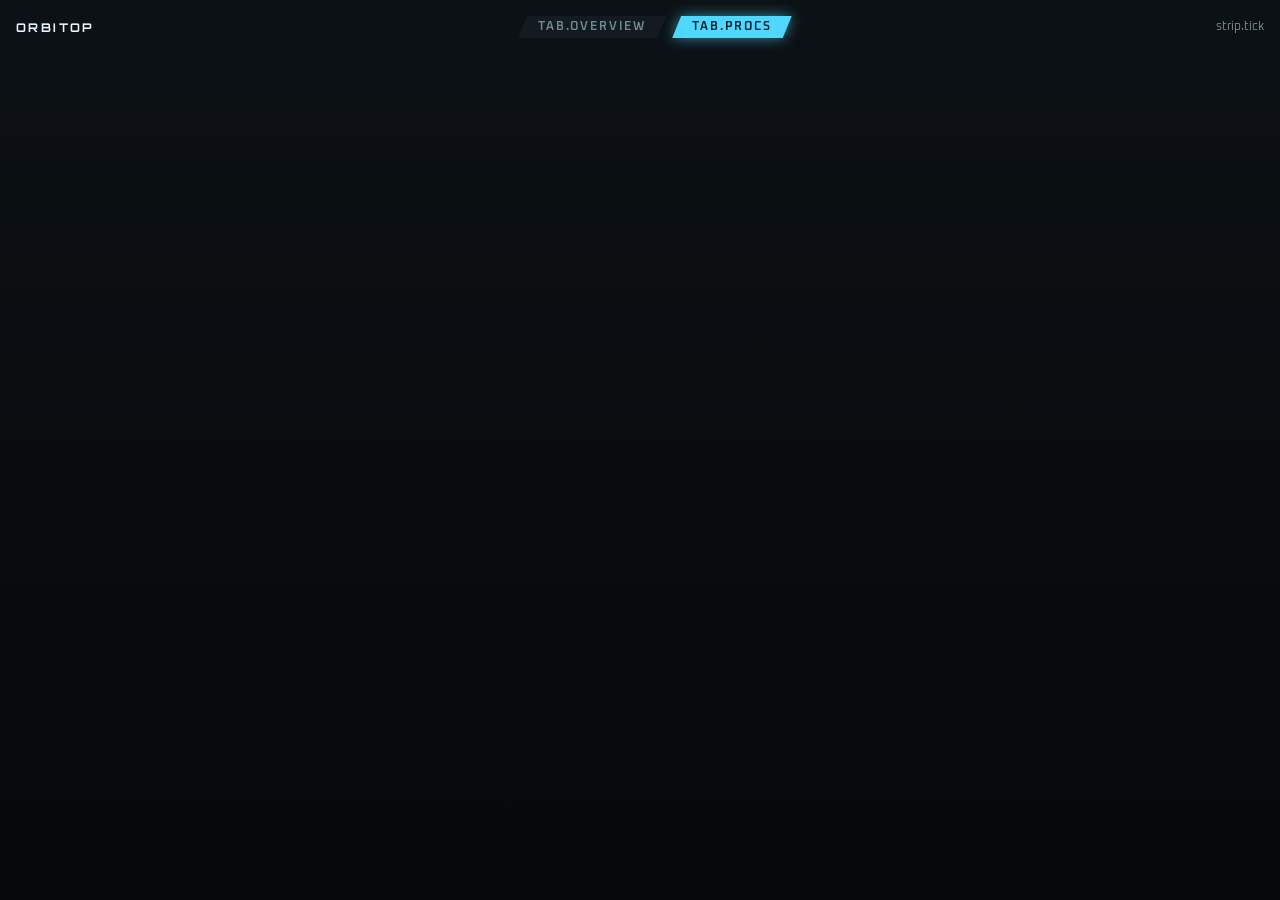
==== tests/ui/check.html @ 1b6e9e49 "feat: Übersicht im Konsolen-Look mit Canvas-Flächendiagrammen - chart.js: drawArea (Verlauf, 1,8-px-" ====
<!DOCTYPE html>
<!-- SPDX-License-Identifier: GPL-3.0-or-later -->
<!-- Copyright © 2026 zappelmann-sketch -->
<!-- Prüfseite für tests/test_ui.py (kopfloser Chrome); Ergebnis steht im Titel. Gleiche CSP wie index.html. -->
<html>
<head>
<meta charset="utf-8">
<meta http-equiv="Content-Security-Policy" content="default-src 'none'; script-src 'self'; style-src 'self'; font-src 'self'; img-src 'self' data:; connect-src 'none'; base-uri 'none'; form-action 'none'">
<title>RUNNING</title>
<link rel="stylesheet" href="../../orbitop/ui/style.css">
<script src="check.js" defer></script>
<script src="../../orbitop/ui/chart.js" defer></script>
<script src="../../orbitop/ui/app.js" defer></script>
</head>
<body></body>
</html>
---- orbitop/ui/style.css ----
/* SPDX-License-Identifier: GPL-3.0-or-later */
/* Copyright © 2026 zappelmann-sketch */
/* Look „Raumstation-Konsole mit Cockpit-Schrift“ nach docs/superpowers/specs/entwuerfe/uebersicht.html. Immer dunkel. */

@font-face {
  font-family: Orbitron;
  src: url("fonts/Orbitron.ttf") format("truetype");
  font-weight: 400 900;
  font-display: block;
}
@font-face {
  font-family: Oxanium;
  src: url("fonts/Oxanium.ttf") format("truetype");
  font-weight: 200 800;
  font-display: block;
}

:root {
  --ink: #e9f6ff;
  --mut: #6f8b98;
  --amber: #ffb54a;
  --cyan: #4fd8ff;
  color-scheme: dark;
}
[hidden] { display: none !important; }
html { background: #06080a; }
body {
  margin: 0;
  min-height: 100vh;
  box-sizing: border-box;
  padding: 16px;
  background: linear-gradient(180deg, #0c1115, #06080a) fixed;
  color: var(--ink);
  font: 13px Oxanium, system-ui, sans-serif;
}
button { font: inherit; color: inherit; border: 0; background: none; cursor: pointer; }
button:focus-visible { outline: 2px solid var(--ink); outline-offset: 2px; }

/* Namen und Beschriftungen aus dem System: eigene Schreibrichtung */
.nm, .aside, .kv span, .lg span { unicode-bidi: isolate; }

/* ---- Kopfzeile ---- */
.hdr { display: flex; align-items: center; gap: 14px; margin-bottom: 12px; }
.brand { font-family: Orbitron, sans-serif; font-weight: 700; letter-spacing: .2em; font-size: 12px; }
.tabs { display: flex; gap: 6px; margin: 0 auto; }
.s { color: var(--mut); font-size: 11.5px; font-variant-numeric: tabular-nums; }

/* Reiter und Chips: Form auf ::before, damit Leuchten und Fokusrahmen nicht abgeschnitten werden */
.tab, .chip { position: relative; z-index: 0; }
.tab::before, .chip::before { content: ""; position: absolute; inset: 0; z-index: -1; }
.tab {
  padding: 4px 20px;
  letter-spacing: .16em;
  text-transform: uppercase;
  font-weight: 600;
  font-size: 11.5px;
  color: var(--mut);
}
.tab::before { background: #141b20; clip-path: polygon(9px 0, 100% 0, calc(100% - 9px) 100%, 0 100%); }
.tab:hover { color: var(--ink); }
.tab.on { color: #04161d; filter: drop-shadow(0 0 7px rgba(79, 216, 255, .6)); }
.tab.on::before { background: var(--cyan); }

/* ---- Lastzeile ---- */
.strip {
  display: flex;
  gap: 8px;
  align-items: center;
  margin-bottom: 12px;
  padding: 7px 14px;
  background: #10161a;
  clip-path: polygon(0 0, calc(100% - 12px) 0, 100% 12px, 100% 100%, 0 100%);
  border-left: 2px solid var(--amber);
}
.strip .lbl { letter-spacing: .14em; text-transform: uppercase; font-size: 11px; color: var(--amber); font-weight: 600; }
.chips { display: flex; gap: 8px; flex-wrap: wrap; }
.chip { padding: 3px 12px; font-variant-numeric: tabular-nums; }
.chip::before { background: #1a232a; clip-path: polygon(6px 0, 100% 0, calc(100% - 6px) 100%, 0 100%); }
.chip:hover::before { background: #24313a; }
.chip b { color: #fff; font-weight: 600; }
.strip .hint { margin-left: auto; }

/* ---- Kacheln ---- */
.grid { display: grid; grid-template-columns: repeat(4, minmax(0, 1fr)); gap: 12px; }
@media (max-width: 1299px) { .grid { grid-template-columns: repeat(3, minmax(0, 1fr)); } }
@media (max-width: 999px) { .grid { grid-template-columns: repeat(2, minmax(0, 1fr)); } }

/* Rahmen = äußere Fläche mit Farbverlauf, innen 1 px kleiner, beide mit abgeschrägten Ecken; --c setzt app.js */
.tile {
  --c: var(--cyan);
  padding: 1px;
  background: linear-gradient(135deg, var(--c) 0%, color-mix(in srgb, var(--c) 30%, transparent) 30%,
                              rgba(255, 255, 255, .06) 60%, color-mix(in srgb, var(--c) 35%, transparent) 100%);
  clip-path: polygon(0 0, calc(100% - 18px) 0, 100% 18px, 100% 100%, 18px 100%, 0 calc(100% - 18px));
}
.in {
  box-sizing: border-box;
  height: 100%;
  display: flex;
  flex-direction: column;
  gap: 7px;
  padding: 11px 13px 13px;
  background: linear-gradient(180deg, #121a1f, #0b1013);
  clip-path: polygon(0 0, calc(100% - 17.5px) 0, 100% 17.5px, 100% 100%, 17.5px 100%, 0 calc(100% - 17.5px));
}
.head { display: flex; justify-content: space-between; align-items: flex-end; gap: 10px; }
.who { min-width: 0; }
.t {
  font-weight: 600;
  font-size: 11px;
  letter-spacing: .16em;
  text-transform: uppercase;
  color: color-mix(in srgb, var(--c) 70%, #dfefff);
  white-space: nowrap;
  overflow: hidden;
  text-overflow: ellipsis;
}
.v {
  font-family: Orbitron, sans-serif;
  font-weight: 700;
  font-size: 22px;
  line-height: 1.1;
  color: #f2fbff;
  white-space: nowrap;
  text-shadow: 0 0 14px color-mix(in srgb, var(--c) 55%, transparent);
}
.head .aside { text-align: right; white-space: nowrap; }

.seg { display: flex; gap: 2px; }
.seg b { flex: 1; height: 6px; background: #1a2329; }
.seg b.on { background: var(--c); box-shadow: 0 0 6px color-mix(in srgb, var(--c) 70%, transparent); }
.seg b.hot { background: var(--amber); box-shadow: 0 0 6px rgba(255, 181, 74, .7); }

/* Diagrammfläche mit feiner Rasterlinien-Textur; Gitter, Kurven und Punkt zeichnet chart.js */
.plot {
  position: relative;
  overflow: hidden;
  background: repeating-linear-gradient(0deg, rgba(120, 200, 255, .035) 0 2px, transparent 2px 4px), #070b0d;
  border-left: 2px solid color-mix(in srgb, var(--c) 65%, transparent);
}
.plot canvas { display: block; width: 100%; height: 92px; }
.plot.mini canvas { height: 32px; }
.cap { position: absolute; left: 7px; top: 3px; font-size: 10px; color: var(--mut); letter-spacing: .06em; }

/* CPU-Threads: bis 8 als Mini-Diagramme, sonst als Balkenreihe (Höhe --v in %, per CSSOM) */
.cores { display: grid; grid-template-columns: repeat(4, minmax(0, 1fr)); gap: 4px; }
.bars {
  display: flex;
  align-items: flex-end;
  gap: 2px;
  height: 32px;
  background: repeating-linear-gradient(0deg, rgba(120, 200, 255, .035) 0 2px, transparent 2px 4px), #070b0d;
  border-left: 2px solid color-mix(in srgb, var(--c) 65%, transparent);
}
.bars i {
  flex: 1;
  min-height: 1px;
  height: calc(var(--v, 0) * 1%);
  background: var(--c);
  box-shadow: 0 0 5px color-mix(in srgb, var(--c) 60%, transparent);
}
.bars i.hot { background: var(--amber); box-shadow: 0 0 5px rgba(255, 181, 74, .6); }

.lg { display: flex; gap: 10px; font-size: 11px; color: #b9cad4; flex-wrap: wrap; }
.lg i { display: inline-block; width: 10px; height: 3px; vertical-align: middle; margin-right: 4px; }
.lg .l0 i { background: var(--c); box-shadow: 0 0 5px var(--c); }
.lg .l1 i { background: var(--c2); box-shadow: 0 0 5px var(--c2); }
.lg .l2 i { background: var(--c3); box-shadow: 0 0 5px var(--c3); }

.kv { display: grid; grid-template-columns: auto 1fr; gap: 2px 10px; font-size: 12px; font-variant-numeric: tabular-nums; }
.kv span:nth-child(odd) { color: var(--mut); }
.kv.dev { font-size: 11px; padding-top: 6px; border-top: 1px solid rgba(120, 200, 255, .08); color: #b9cad4; }

/* ---- Fußzeile ---- */
.foot { margin-top: 12px; color: var(--mut); font-size: 11.5px; }
.foot p { margin: 0 0 4px; }
.foot .hint { padding-left: 8px; border-left: 2px solid var(--amber); color: #cdbb98; }
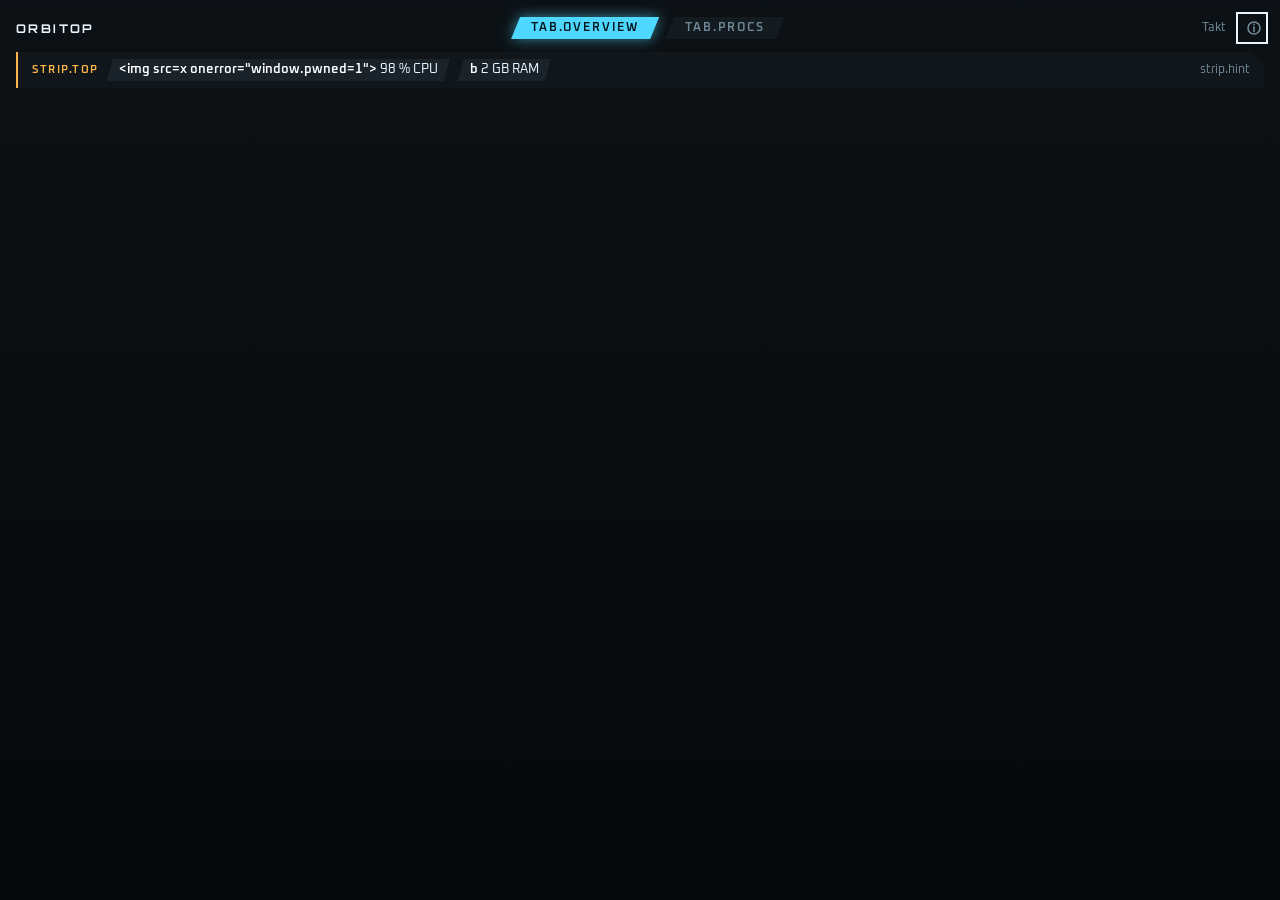
==== commit 21d4aa89: "refactor: Oberfläche lädt als ES-Module app.js und chart.js liegen jetzt als Module in orbitop/ui/js" ====
--- a/tests/ui/check.html
+++ b/tests/ui/check.html
@@ -8,9 +8,9 @@
 <meta http-equiv="Content-Security-Policy" content="default-src 'none'; script-src 'self'; style-src 'self'; font-src 'self'; img-src 'self' data:; connect-src 'none'; base-uri 'none'; form-action 'none'">
 <title>RUNNING</title>
 <link rel="stylesheet" href="../../orbitop/ui/style.css">
-<script src="check.js" defer></script>
-<script src="../../orbitop/ui/chart.js" defer></script>
-<script src="../../orbitop/ui/app.js" defer></script>
+<!-- check.js zuerst: Module laufen in dieser Reihenfolge, so steht die gefälschte Brücke vor dem Einstieg main.js -->
+<script type="module" src="check.js"></script>
+<script type="module" src="../../orbitop/ui/js/main.js"></script>
 </head>
 <body></body>
 </html>
--- a/orbitop/ui/style.css
+++ b/orbitop/ui/style.css
@@ -1,6 +1,7 @@
 /* SPDX-License-Identifier: GPL-3.0-or-later */
 /* Copyright © 2026 zappelmann-sketch */
-/* Look „Raumstation-Konsole mit Cockpit-Schrift“ nach docs/superpowers/specs/entwuerfe/uebersicht.html. Immer dunkel. */
+/* Look „Raumstation-Konsole mit Cockpit-Schrift“ nach docs/superpowers/specs/entwuerfe/{uebersicht,prozesse}.html.
+   Immer dunkel. */
 
 @font-face {
   font-family: Orbitron;
@@ -20,6 +21,7 @@
   --mut: #6f8b98;
   --amber: #ffb54a;
   --cyan: #4fd8ff;
+  --red: #ff5f7a;
   color-scheme: dark;
 }
 [hidden] { display: none !important; }
@@ -38,6 +40,7 @@
 
 /* Namen und Beschriftungen aus dem System: eigene Schreibrichtung */
 .nm, .aside, .kv span, .lg span { unicode-bidi: isolate; }
+.kv span, .lg span, .dev .nm { overflow-wrap: anywhere; } /* lange Namen ohne Leerzeichen sprengen sonst die Kachel */
 
 /* ---- Kopfzeile ---- */
 .hdr { display: flex; align-items: center; gap: 14px; margin-bottom: 12px; }
@@ -45,9 +48,14 @@
 .tabs { display: flex; gap: 6px; margin: 0 auto; }
 .s { color: var(--mut); font-size: 11.5px; font-variant-numeric: tabular-nums; }
 
-/* Reiter und Chips: Form auf ::before, damit Leuchten und Fokusrahmen nicht abgeschnitten werden */
-.tab, .chip { position: relative; z-index: 0; }
-.tab::before, .chip::before { content: ""; position: absolute; inset: 0; z-index: -1; }
+/* Reiter, Chips und Knöpfe: Form auf ::before, damit Leuchten und Fokusrahmen nicht abgeschnitten werden */
+.tab, .chip, .btn, .filters button { position: relative; z-index: 0; }
+.tab::before, .chip::before, .btn::before, .filters button::before {
+  content: "";
+  position: absolute;
+  inset: 0;
+  z-index: -1;
+}
 .tab {
   padding: 4px 20px;
   letter-spacing: .16em;
@@ -73,20 +81,21 @@
   border-left: 2px solid var(--amber);
 }
 .strip .lbl { letter-spacing: .14em; text-transform: uppercase; font-size: 11px; color: var(--amber); font-weight: 600; }
-.chips { display: flex; gap: 8px; flex-wrap: wrap; }
+.chips { display: flex; flex: 1; min-width: 0; gap: 8px; flex-wrap: wrap; }
 .chip { padding: 3px 12px; font-variant-numeric: tabular-nums; }
 .chip::before { background: #1a232a; clip-path: polygon(6px 0, 100% 0, calc(100% - 6px) 100%, 0 100%); }
 .chip:hover::before { background: #24313a; }
-.chip b { color: #fff; font-weight: 600; }
+.chip b { color: #fff; font-weight: 600; overflow-wrap: anywhere; }
 .strip .hint { margin-left: auto; }
+.strip .lbl, .strip .hint { white-space: nowrap; }
 
 /* ---- Kacheln ---- */
 .grid { display: grid; grid-template-columns: repeat(4, minmax(0, 1fr)); gap: 12px; }
-@media (max-width: 1299px) { .grid { grid-template-columns: repeat(3, minmax(0, 1fr)); } }
-@media (max-width: 999px) { .grid { grid-template-columns: repeat(2, minmax(0, 1fr)); } }
+@media (width < 1300px) { .grid { grid-template-columns: repeat(3, minmax(0, 1fr)); } }
+@media (width < 1000px) { .grid { grid-template-columns: repeat(2, minmax(0, 1fr)); } }
 
 /* Rahmen = äußere Fläche mit Farbverlauf, innen 1 px kleiner, beide mit abgeschrägten Ecken; --c setzt app.js */
-.tile {
+.tile, .frame {
   --c: var(--cyan);
   padding: 1px;
   background: linear-gradient(135deg, var(--c) 0%, color-mix(in srgb, var(--c) 30%, transparent) 30%,
@@ -104,7 +113,7 @@
   clip-path: polygon(0 0, calc(100% - 17.5px) 0, 100% 17.5px, 100% 100%, 17.5px 100%, 0 calc(100% - 17.5px));
 }
 .head { display: flex; justify-content: space-between; align-items: flex-end; gap: 10px; }
-.who { min-width: 0; }
+.who { flex: 1 1 0; min-width: 0; } /* Titel kürzt zuerst; aside behält seine Breite bis zur Hälfte */
 .t {
   font-weight: 600;
   font-size: 11px;
@@ -124,34 +133,45 @@
   white-space: nowrap;
   text-shadow: 0 0 14px color-mix(in srgb, var(--c) 55%, transparent);
 }
-.head .aside { text-align: right; white-space: nowrap; }
+.head .aside {
+  max-width: 50%;
+  min-width: 0;
+  overflow: hidden;
+  text-overflow: ellipsis;
+  text-align: right;
+  white-space: nowrap;
+}
 
 .seg { display: flex; gap: 2px; }
 .seg b { flex: 1; height: 6px; background: #1a2329; }
 .seg b.on { background: var(--c); box-shadow: 0 0 6px color-mix(in srgb, var(--c) 70%, transparent); }
 .seg b.hot { background: var(--amber); box-shadow: 0 0 6px rgba(255, 181, 74, .7); }
 
-/* Diagrammfläche mit feiner Rasterlinien-Textur; Gitter, Kurven und Punkt zeichnet chart.js */
-.plot {
-  position: relative;
-  overflow: hidden;
+/* Diagrammfläche mit feiner Rasterlinien-Textur; Gitter, Kurven und Punkt zeichnet chart.js. Das Gitter (SVG) liegt
+   unter der Canvas der Kurven: so lässt sich das Kurvenbild verschieben, während das Gitter stehen bleibt. */
+.plot, .bars {
   background: repeating-linear-gradient(0deg, rgba(120, 200, 255, .035) 0 2px, transparent 2px 4px), #070b0d;
   border-left: 2px solid color-mix(in srgb, var(--c) 65%, transparent);
 }
-.plot canvas { display: block; width: 100%; height: 92px; }
+.plot { position: relative; overflow: hidden; }
+.plot canvas { position: relative; display: block; width: 100%; height: 92px; }
+.plot .gridlines { position: absolute; top: 0; left: 0; width: 100%; height: 100%; }
+.plot .gridlines path { fill: none; stroke: rgba(120, 200, 255, .09); stroke-width: 1; }
 .plot.mini canvas { height: 32px; }
-.cap { position: absolute; left: 7px; top: 3px; font-size: 10px; color: var(--mut); letter-spacing: .06em; }
+.cap {
+  position: absolute;
+  z-index: 1; /* über Gitter und Canvas, die positioniert sind */
+  left: 7px;
+  top: 3px;
+  font-size: 10px;
+  color: var(--mut);
+  letter-spacing: .06em;
+  text-transform: uppercase;
+}
 
 /* CPU-Threads: bis 8 als Mini-Diagramme, sonst als Balkenreihe (Höhe --v in %, per CSSOM) */
 .cores { display: grid; grid-template-columns: repeat(4, minmax(0, 1fr)); gap: 4px; }
-.bars {
-  display: flex;
-  align-items: flex-end;
-  gap: 2px;
-  height: 32px;
-  background: repeating-linear-gradient(0deg, rgba(120, 200, 255, .035) 0 2px, transparent 2px 4px), #070b0d;
-  border-left: 2px solid color-mix(in srgb, var(--c) 65%, transparent);
-}
+.bars { display: flex; align-items: flex-end; gap: 2px; height: 32px; }
 .bars i {
   flex: 1;
   min-height: 1px;
@@ -167,11 +187,266 @@
 .lg .l1 i { background: var(--c2); box-shadow: 0 0 5px var(--c2); }
 .lg .l2 i { background: var(--c3); box-shadow: 0 0 5px var(--c3); }
 
-.kv { display: grid; grid-template-columns: auto 1fr; gap: 2px 10px; font-size: 12px; font-variant-numeric: tabular-nums; }
+.kv {
+  display: grid;
+  grid-template-columns: fit-content(50%) minmax(0, 1fr); /* ein langer Name nimmt höchstens die Hälfte */
+  gap: 2px 10px;
+  font-size: 12px;
+  font-variant-numeric: tabular-nums;
+}
 .kv span:nth-child(odd) { color: var(--mut); }
-.kv.dev { font-size: 11px; padding-top: 6px; border-top: 1px solid rgba(120, 200, 255, .08); color: #b9cad4; }
+/* Geräte-Tabelle: dezent wie die kv-Liste, Spaltenköpfe in Muted-Ink */
+.dev {
+  border-collapse: collapse;
+  border-top: 1px solid rgba(120, 200, 255, .08);
+  font-size: 11px;
+  font-variant-numeric: tabular-nums;
+  color: #b9cad4;
+}
+.dev th, .dev td { padding: 1px 10px 1px 0; text-align: left; font-weight: 400; vertical-align: top; }
+.dev thead th { padding-top: 6px; color: var(--mut); }
+.dev .nm { color: var(--mut); }
 
 /* ---- Fußzeile ---- */
 .foot { margin-top: 12px; color: var(--mut); font-size: 11.5px; }
+.foot.off { display: none; }
 .foot p { margin: 0 0 4px; }
 .foot .hint { padding-left: 8px; border-left: 2px solid var(--amber); color: #cdbb98; }
+
+/* ---- Kopfzeile: Info-Knopf ---- */
+.info { display: grid; place-items: center; width: 24px; height: 24px; color: var(--mut); }
+.info:hover { color: var(--ink); }
+.info svg { width: 16px; height: 16px; }
+.info path, .st path, .notice path { fill: none; stroke: currentColor; stroke-width: 1.6; stroke-linecap: round; }
+
+/* ---- Prozesse (entwuerfe/prozesse.html) ---- */
+.procs {
+  display: grid;
+  /* Liste, Trenner (die frühere Lücke), Detail; Anteile --list/--detail setzt app.js. Die Mindestbreiten gelten auch,
+     wenn ein gespeicherter Anteil im schmaleren Fenster nicht passt. */
+  grid-template-columns: minmax(360px, var(--list, 1.55fr)) 12px minmax(300px, var(--detail, 1fr));
+  grid-template-rows: minmax(0, 1fr);
+  gap: 12px 0;
+  height: calc(100vh - 68px); /* Kopfzeile und Rand; Tabelle und Detail rollen innen */
+  min-height: 460px;
+}
+.procs .in { gap: 8px; }
+/* Schmal: Tabelle (Standardspalten 910 px) über dem Detail, die Seite rollt senkrecht */
+@media (width < 1100px) {
+  .procs { grid-template-columns: minmax(0, 1fr); grid-template-rows: none; height: auto; }
+  .list .scroll { flex: none; height: 60vh; min-height: 240px; }
+  .split { display: none; }
+}
+/* Trenner: ruhig ein kurzer Strich, beim Zeigen heller, beim Ziehen und bei Fokus in voller Höhe Cyan */
+.split { position: relative; cursor: col-resize; touch-action: none; }
+.split::after { content: ""; position: absolute; left: 5px; top: calc(50% - 16px); width: 2px; height: 32px; background: #24323b; }
+.split:hover::after { background: var(--mut); }
+.split:focus-visible { outline: none; }
+.split:focus-visible::after, .split.on::after { top: 0; height: 100%; background: var(--cyan); }
+/* Beim Ziehen: keine Textauswahl; an Griff und Trenner bleibt der Zeiger für die Breite */
+[data-drag], [data-drag] * { -webkit-user-select: none; user-select: none; }
+[data-drag="width"], [data-drag="width"] *, [data-drag="split"], [data-drag="split"] * { cursor: col-resize !important; }
+.bar2 { display: flex; gap: 10px; align-items: center; }
+.search {
+  flex: 1;
+  min-width: 0;
+  padding: 5px 10px;
+  font: inherit;
+  color: var(--ink);
+  background: #070b0d;
+  border: 0;
+  border-left: 2px solid var(--cyan);
+  border-radius: 0;
+}
+.search::placeholder { color: var(--mut); }
+.search:focus-visible { outline: 2px solid var(--ink); outline-offset: 2px; }
+.filters { display: flex; gap: 4px; }
+.filters button { padding: 3px 10px; font-size: 11px; letter-spacing: .08em; color: var(--mut); white-space: nowrap; }
+.filters button::before { background: #141b20; clip-path: polygon(5px 0, 100% 0, calc(100% - 5px) 100%, 0 100%); }
+.filters button:hover, .filters button[aria-pressed="true"] { color: var(--ink); }
+.filters button[aria-pressed="true"]::before { background: #24323b; }
+
+.scroll { flex: 1; min-height: 0; overflow: auto; }
+/* Breiten setzt app.js per CSSOM auf col und table */
+.ptable { table-layout: fixed; border-collapse: collapse; font-variant-numeric: tabular-nums; }
+.ptable th {
+  position: sticky;
+  top: 0;
+  z-index: 1;
+  padding: 5px 6px;
+  text-align: left;
+  overflow: hidden; /* schmale Spalten: der Kopf darf in den Innenabstand, nicht in die Nachbarspalte */
+  background: #111920;
+  border-bottom: 1px solid #1f2a31;
+}
+.ptable th button {
+  font-weight: 500;
+  font-size: 10.5px;
+  letter-spacing: .12em;
+  text-transform: uppercase;
+  color: var(--mut);
+  white-space: nowrap;
+}
+.ptable th button:hover, .ptable th[aria-sort] button { color: var(--ink); }
+.ptable th button:focus-visible { outline-offset: -2px; } /* innen: die Zelle schneidet sonst den Ring ab */
+.ptable th[aria-sort] button::after { margin-left: 2px; letter-spacing: 0; } /* passt so auch in schmale Zahlenspalten */
+.ptable th[aria-sort="descending"] button::after { content: "▾"; }
+.ptable th[aria-sort="ascending"] button::after { content: "▴"; }
+/* Griff am rechten Rand jeder Kopfzelle: Strich erst beim Zeigen auf den Kopf, beim Ziehen Cyan */
+.grip { position: absolute; top: 0; right: 0; bottom: 0; width: 6px; cursor: col-resize; touch-action: none; }
+.grip::after { content: ""; position: absolute; top: 6px; bottom: 6px; right: 0; width: 1px; }
+.ptable thead:hover .grip::after { background: #24323b; }
+.ptable thead .grip:hover::after { background: var(--mut); }
+.ptable thead .grip.on::after { background: var(--cyan); }
+.ptable th.on button { color: var(--cyan); } /* Kopf, der gerade umgeordnet wird */
+/* Einfügemarke beim Umordnen, Lage setzt app.js per CSSOM */
+.drop {
+  position: fixed;
+  z-index: 2;
+  width: 2px;
+  margin-left: -1px;
+  background: var(--cyan);
+  box-shadow: 0 0 6px rgba(79, 216, 255, .6);
+  pointer-events: none;
+}
+.ptable .r { text-align: right; }
+.ptable td { padding: 6px; border-bottom: 1px solid #141c21; white-space: nowrap; overflow: hidden; text-overflow: ellipsis; }
+.ptable tbody tr { cursor: pointer; }
+.ptable tr.pad td { padding: 0; } /* Abstandszeile für nicht gezeichnete Zeilen, Höhe setzt app.js */
+.ptable tbody tr:hover td { background: rgba(255, 255, 255, .025); }
+.ptable tr.sel td { background: rgba(79, 216, 255, .10); }
+.ptable tr.sel td:first-child { box-shadow: inset 2px 0 0 var(--cyan); }
+.ptable tr:focus-visible { outline: 2px solid var(--ink); outline-offset: -2px; }
+.name b { font-weight: 600; }
+.name .s { margin-left: 6px; }
+
+/* Mini-Verlauf je Zeile (SVG), Farbe nach Zustand */
+.spark { display: block; width: 90px; height: 18px; color: var(--cyan); }
+.spark path:first-child { fill: currentColor; opacity: .25; }
+.spark path:last-child { fill: none; stroke: currentColor; stroke-width: 1.4; }
+.spark.warn { color: var(--amber); }
+.spark.bad { color: var(--red); }
+.spark.stop { color: #c48bff; }
+.spark.dead { color: var(--mut); }
+
+/* Zustand als Plakette mit Symbol und Text */
+.st {
+  display: inline-flex;
+  align-items: center;
+  gap: 6px;
+  padding: 2px 9px 2px 7px;
+  font-size: 11.5px;
+  white-space: nowrap;
+  clip-path: polygon(5px 0, 100% 0, calc(100% - 5px) 100%, 0 100%);
+}
+.st svg { flex: none; width: 12px; height: 12px; }
+.st.ok { background: rgba(61, 255, 168, .10); color: #8dffcb; }
+.st.idle, .st.dead { background: #162027; color: #9fb4bf; }
+.st.warn { background: rgba(255, 181, 74, .14); color: #ffc977; }
+.st.bad { background: rgba(255, 95, 122, .16); color: #ff9aac; }
+.st.stop { background: rgba(196, 139, 255, .14); color: #d8b8ff; }
+
+/* Detail */
+.detail .in { overflow-y: auto; }
+.dbody { display: contents; }
+.dhead { display: flex; justify-content: space-between; align-items: baseline; gap: 12px; margin-top: -6px; }
+.big {
+  flex: 1 1 0;
+  min-width: 0;
+  font-family: Orbitron, sans-serif;
+  font-weight: 700;
+  font-size: 19px;
+  text-shadow: 0 0 14px rgba(79, 216, 255, .5);
+  white-space: nowrap;
+  overflow: hidden;
+  text-overflow: ellipsis;
+}
+.dhead .s { max-width: 50%; white-space: nowrap; overflow: hidden; text-overflow: ellipsis; }
+.cmd {
+  margin-top: -6px;
+  overflow: hidden;
+  overflow-wrap: anywhere;
+  display: -webkit-box;
+  -webkit-box-orient: vertical;
+  -webkit-line-clamp: 3;
+}
+.cmd:empty { display: none; }
+.plot.proc canvas { height: 70px; }
+.detail .kv { margin: 2px 0; }
+.verdict {
+  padding: 9px 11px;
+  line-height: 1.45;
+  overflow-wrap: anywhere; /* Elternname aus dem System */
+  background: #10171b;
+  border-left: 2px solid #9fb4bf;
+}
+.verdict b { font-weight: 600; color: #fff; }
+.verdict.ok { background: rgba(61, 255, 168, .06); border-color: #3dffa8; }
+.verdict.ok b { color: #8dffcb; }
+.verdict.warn { background: rgba(255, 181, 74, .08); border-color: var(--amber); }
+.verdict.warn b { color: #ffc977; }
+.verdict.bad { background: rgba(255, 95, 122, .08); border-color: var(--red); }
+.verdict.bad b { color: #ff9aac; }
+.verdict.stop { background: rgba(196, 139, 255, .07); border-color: #c48bff; }
+.verdict.stop b { color: #d8b8ff; }
+.btns { display: flex; flex-wrap: wrap; gap: 8px; margin-top: 2px; }
+.btn, .switch { font-weight: 600; letter-spacing: .08em; font-size: 12px; }
+.btn { padding: 6px 16px; }
+.btn::before { clip-path: polygon(8px 0, 100% 0, calc(100% - 8px) 100%, 0 100%); }
+.btn.term { color: var(--amber); }
+.btn.term::before { background: #2a2014; box-shadow: inset 0 0 0 1px rgba(255, 181, 74, .5); }
+.btn.kill { color: var(--red); }
+.btn.kill::before { background: #2a1218; box-shadow: inset 0 0 0 1px rgba(255, 95, 122, .5); }
+.btn.plain::before { background: #1a232a; box-shadow: inset 0 0 0 1px rgba(255, 255, 255, .1); }
+.btn[aria-disabled="true"] { opacity: .4; cursor: not-allowed; }
+/* Lebt der Prozess 5 s nach „Beenden“ noch: einmal kurz pulsieren, danach bleibt der Bernstein-Rand */
+.btn.kill.alert::before { box-shadow: inset 0 0 0 2px var(--amber); }
+.btn.kill.alert { animation: pulse 1s ease-in-out 3; }
+@keyframes pulse { 50% { filter: drop-shadow(0 0 9px rgba(255, 181, 74, .95)); } }
+@media (prefers-reduced-motion: reduce) { .btn.kill.alert { animation: none; } }
+.detail p { margin: 0; }
+.reason { color: #cdbb98; }
+.reason:empty { display: none; }
+.notice { display: flex; gap: 8px; align-items: flex-start; padding: 7px 8px 7px 10px; background: #10181d; border-left: 2px solid var(--cyan); }
+.notice span { flex: 1; line-height: 1.4; }
+.notice .x { display: grid; place-items: center; width: 20px; height: 20px; color: var(--mut); }
+.notice .x:hover { color: var(--ink); }
+.notice svg { width: 10px; height: 10px; }
+
+/* Spaltenmenü: Rahmen wie die Kacheln, Einträge wie die Filterknöpfe; Lage setzt app.js per CSSOM */
+.menu { position: fixed; z-index: 3; min-width: 180px; }
+.menu .in { gap: 0; padding: 8px 8px 12px; max-height: calc(100vh - 16px); overflow-y: auto; }
+.menu button { display: flex; gap: 6px; padding: 4px 12px 4px 6px; font-size: 12px; text-align: left; white-space: nowrap; }
+.menu button::before { content: ""; flex: none; width: 12px; color: var(--cyan); }
+/* Zustand nennt aria-checked; leerer Alternativtext hält das Zeichen aus dem Namen (erste Zeile: Engines ohne „/“) */
+.menu [aria-checked="true"]::before { content: "✓"; content: "✓" / ""; }
+.menu button:hover, .menu button:focus-visible { background: #24323b; }
+.menu button:focus-visible { outline-offset: -2px; }
+.menu button[aria-disabled="true"] { opacity: .4; cursor: not-allowed; }
+.menu .sep { height: 1px; margin: 5px 0; background: #1f2a31; }
+
+/* ---- Dialoge ---- */
+dialog { width: min(480px, calc(100vw - 32px)); padding: 0; border: 0; background: none; color: var(--ink); overflow: visible; }
+dialog.about { width: min(680px, calc(100vw - 32px)); }
+dialog::backdrop { background: rgba(3, 5, 7, .72); }
+dialog .in { padding: 16px 18px 18px; gap: 12px; max-height: calc(100vh - 64px); overflow-y: auto; }
+dialog.kill .frame { --c: var(--red); }
+dialog h2, dialog h3, dialog p { margin: 0; }
+dialog p { line-height: 1.45; }
+dialog .brand { font-size: 14px; }
+.legend { display: grid; grid-template-columns: auto 1fr; gap: 8px 14px; align-items: start; font-size: 12px; color: #d6e4ec; }
+/* Schalter „Beim Anmelden starten“: Bahn wie .btn.plain, an wie der aktive Reiter; den Zustand nennt aria-checked */
+.switch { position: relative; display: flex; align-items: center; gap: 10px; align-self: flex-start; padding: 0; }
+.switch::before {
+  content: "";
+  flex: none;
+  width: 32px;
+  height: 16px;
+  background: #1a232a;
+  box-shadow: inset 0 0 0 1px rgba(255, 255, 255, .1);
+  clip-path: polygon(5px 0, 100% 0, calc(100% - 5px) 100%, 0 100%);
+}
+.switch::after { content: ""; position: absolute; left: 7px; top: calc(50% - 4px); width: 8px; height: 8px; background: var(--mut); }
+.switch[aria-checked="true"]::before { background: var(--cyan); }
+.switch[aria-checked="true"]::after { left: 17px; background: #04161d; }
+.switch[aria-disabled="true"] { opacity: .4; cursor: not-allowed; }
